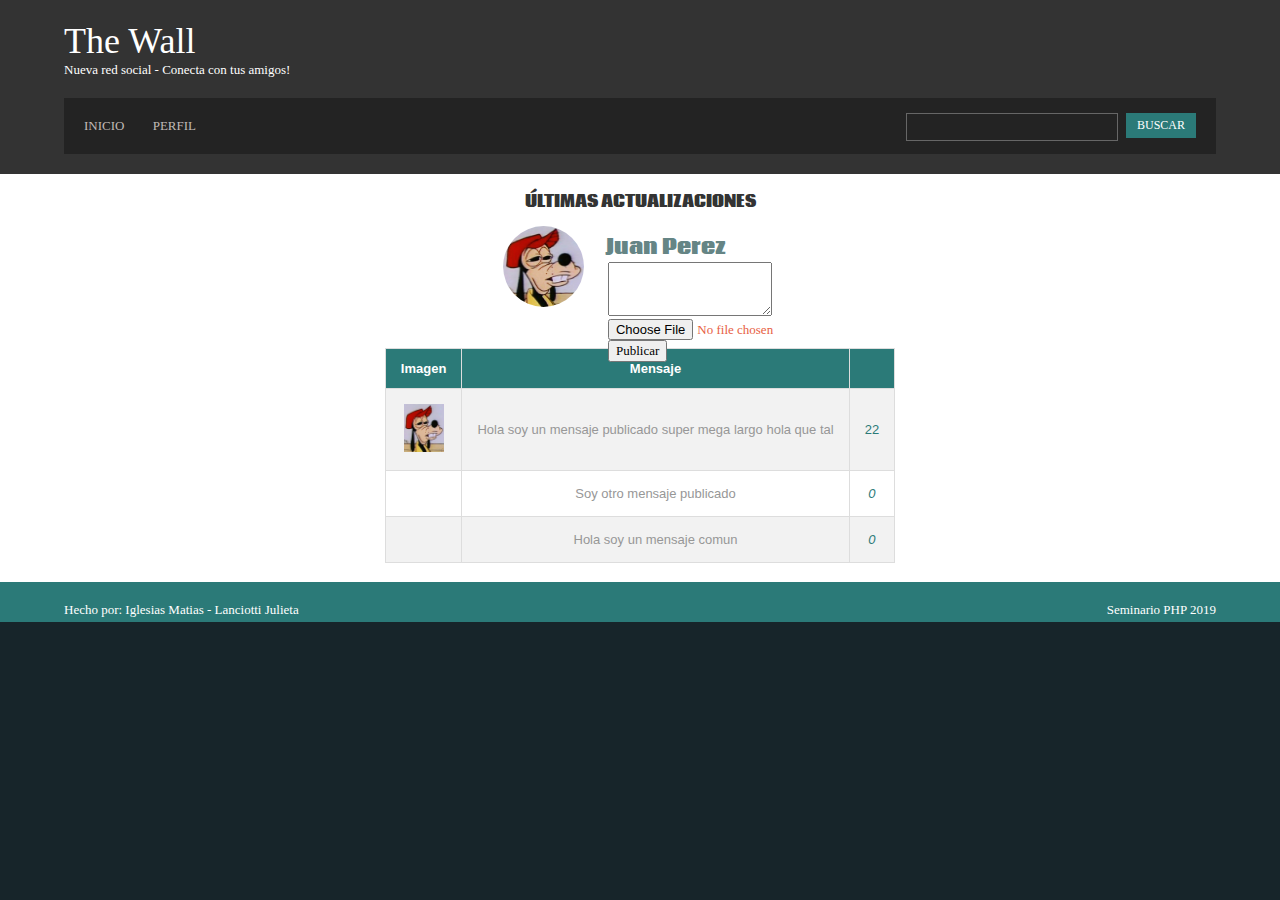
==== templates/index.html @ 78fe7d61 "Sin estilo - Subir imagen" ====
<!DOCTYPE html>
<html lang="en" dir="ltr">

  <head>
    <title>Inicio</title>
    <meta charset="UTF-8">
    <link rel="stylesheet" href="../style/css/layout.css" type="text/css">
    <link rel="stylesheet" href="../style/css/profile.css" type="text/css">
    <link rel="stylesheet" href="../style/css/tables.css" type="text/css">
    <!-- iconos -->
    <link rel="stylesheet" href="https://use.fontawesome.com/releases/v5.8.1/css/all.css" integrity="sha384-50oBUHEmvpQ+1lW4y57PTFmhCaXp0ML5d60M1M7uH2+nqUivzIebhndOJK28anvf" crossorigin="anonymous">
  
  </head>

  <body>
    <!-- seccion 1 -->
    <div class="section row1">
      <header id="header">
        <div id="hgroup">
          <h1><a href="index.html">The Wall</a></h1> <!-- titulo -->
          <h2>Nueva red social - Conecta con tus amigos!</h2> <!-- subtitulo -->
        </div>        
        <nav> <!-- menu con los links -->
          <ul>
            <li><a href="index.html">Inicio</a></li>
            <li><a href="perfil.html">Perfil</a></li>
            <li>
              <form action="#" method="post"> <!-- buscar -->
                <fieldset>
                  <input type="text" value="">
                  <input type="submit" id="b_submit" value="Buscar">
                </fieldset>
              </form>
            </li>
          </ul>
        </nav>
      </header>
    </div> <!-- fin seccion 1 -->

    <!-- seccion 2 -->
    <div class="section row2">
      <div id="container">
        <br>
        <h1 class="title-pen"> Últimas Actualizaciones</h1>
        <div class="user-profile">
          <img class="avatar" src="../style/images/goofy.jpg" />
          <div class="name">Juan Perez</div>
          <div class="input">
            <form action="#" method="post"> 
              <textarea rows="3" cols="20" maxlength="140"></textarea>
              <input type="file" name="pic" accept="image/*">
              <input type="submit" id="b_submit" value="Publicar">
            </form> 
          </div>
  
        </div>
      <br>
      <br>
      <table align="center">
          <tr>
            <td>
                <table id="tablas">
                  <tr>
                    <th>Imagen</th>
                    <th>Mensaje</th>
                    <th></th>
                  </tr>
                  <tr>
                    <td><img src="../style/images/goofy.jpg"/></td>
                    <td>Hola soy un mensaje publicado super mega largo hola que tal</td>
                    <td><a href=""><i class="fas fa-thumbs-up"></i> 22</a></td>
                  </tr>
                  <tr>
                    <td></td>
                    <td>Soy otro mensaje publicado</td>
                    <td><a href=""><i class="far fa-thumbs-up"> 0</i></a></td>
                  </tr>
                  <tr>
                    <td></td>
                    <td>Hola soy un mensaje comun</td>
                    <td><a href=""><i class="far fa-thumbs-up"> 0</i></a></td>
                  </tr>
                </table>
            </td>
          </tr>
        </table>
        </div>
        <br>
    </div> <!-- fin seccion 2 -->

    <!-- seccion 3 - footer -->
    <div class="section row3">
      <footer id="footer">
        <p class="fo_left">Hecho por: Iglesias Matias - Lanciotti Julieta</p>
        <p class="fo_right">Seminario PHP 2019 </p>
      </footer>
    </div>




  </body>
</html>
---- style/css/layout.css ----
/* ESTILOS DE LA PAGINA PRINCIPAL */

html{ /* para que aparezca el scroll*/
	overflow-y:scroll;
} 

body{ /* estilo principal del body */
	margin:0; 
	padding:0; 
	font-size:13px; 
	font-family:Georgia, "Times New Roman", Times, serif; /* tipo de letra */
	color:#919191;
	background-color:#17252a;
	height: 100%;
}

a{ /* para que no queden subrayados los links */
	outline:none; 
	text-decoration:none;
} 


/* ----------------------------------------------SECCIONES-------------------------------------*/

div.section{ /* secciones de la pagina */
	display:block;
	width:100%;
	margin:0; 
	padding:0; 
	text-align:left;
}

.row1, .row1 a{ /* seccion 1 para el menu - color de links */
	color:white; /* color de las letras del menu */
	background-color:#333333; /* color del fondo del menu */
}
.row2{ /* seccion 2 para el contenido */
	color:#979797; 
	background-color:#FFFFFF;
}
.row2 a{ /* seccion 2 - color de los links */
	color:#2b7a78; 
	background-color:#FFFFFF;
}
.row3, .row3 a{ /* seccion 3 para el footer */
	color:white; /* color de las letras del footer */
	background-color:#2b7a78; /* color del fondo del footer */
}

/*----------------------------------------------GENERAL-------------------------------------*/

#header, #container, #footer{
	display:block; 
	width:90%; 
	margin:0 auto;
}

nav ul{
	margin:0; 
	padding:0; 
	list-style:none;
}

/* estilo de los titulos */
h1, h2, h3, h4, h5, h6{
	margin:0; 
	padding:0; 
	font-size:16px; /* tamanio de la letra */
	font-weight:bold; /* en negrita */
	font-style:normal; 
	line-height:normal; 
	text-transform:uppercase; /* lo convierte en mayuscula*/
}

address{
	font-style:normal;
}

/* legend: es el buscar - para que no aparezca recuadro ni texto en el */
form, fieldset, legend{
	margin:0; 
	padding:0; 
	border:none;
}
legend{
	display:none;
}

input, textarea, select{ /* tipo de letra y tama�o de los input */
	font-size:13px; 
	font-family:Georgia,"Times New Roman",Times,serif;
}


/*----------------------------------------------Header-------------------------------------*/

#header{ /* para que el texto no quede pegado contra arriba de todo*/
	padding:20px 0;
}

#header #hgroup{
	float:left; 
	margin:0 0 20px 0;
}

#header #hgroup h1, 
#header #hgroup h2{
	font-weight:normal; 
	text-transform:none;
}

#header #hgroup h1{
	font-size:36px;
}

#header #hgroup h2{
	font-size:13px;
}

#header form{
	display:block; 
	width:290px; 
	float:right; 
	margin:-5px 0; 
	padding:0;
}

#header form input{ /* input para hacer un submit */
	display:block; 
	float:left; /* para que se mantenga a la izquierda */
	width:200px; /* ancho */
	margin:0; 
	padding:5px; /* altura*/
	color:#C0BAB6; /* color de letra */
	background-color:#232323; /* color de fondo */
	border:1px solid #666666; /* bordecito */
}

#header form #b_submit{ /* boton de submit */
	display:block; 
	float:right; 
	width:70px; 
	font-size:12px;  
	text-transform:uppercase; 
	color:#FFFFFF; 
	background-color:#2b7a78; 
	border:none; 
	cursor:pointer;
}

/* --------- nav - menu ----------------*/
#header nav{
	display:block; 
	width:100%; 
	margin:0; 
	padding:20px 0; 
	color:#C0BAB6; 
	background-color:#232323; 
	clear:both;
}
#header nav ul{
	padding:0 20px;
}
#header nav li{
	display:inline; 
	margin-right:25px; 
	text-transform:uppercase;
}
#header nav li a{
	color:#C0BAB6; /* color de los elementos del menu*/
	background-color:#232323; /* color fondo menu */ 
}
#header nav li a:hover{
	color:#2b7a78; /* color de cuando se le pasa por arriba el mouse al link del menu*/
	background-color:#232323;
}

/*----------------------------------------------Contenido-------------------------------------*/

/*#container{
	padding:15% 0;
}*/

#container section{
	display:block; 
	width:100%; 
	margin:0 0 30px 0; 
	padding:0;
}

/*----------------------------------------------Footer-------------------------------------*/

#footer{
	padding:20px 0;
}
#footer p{
	margin:0; 
	padding:0;
}

/* para que el texto del footer quede acomodado a izquierda y derecha*/
.fo_left{
	float:left;
}
.fo_right{
	float:right;
}

.fo_center{
	float: center;
}

/* ------------------- */
---- style/css/profile.css ----
/* CSS design by @jofpin */
@import url(https://fonts.googleapis.com/css?family=Raleway|Varela+Round|Coda);
@import url(http://weloveiconfonts.com/api/?family=entypo);

.title-pen { /* titulo */
  color: #333;
  font-family: "Coda", sans-serif;
  text-align: center;
}

.user-profile { /* foto y nombre del usuario*/
  margin: auto;
	width: 300px; 
  height: 100px;
  background: #fff;
}

.user-profile  .name { /* nombre y apellido */
  margin: auto;
  margin-top: -4.40em;
  margin-left: 5.80em;
  color: #658585;
  font-size: 1.53em;
  font-family: "Coda", sans-serif;
  font-weight: bold;
}
.user-profile  .username { /* nombre de usuario*/
  margin: auto;
  display: inline-block;
  margin-left: 10.43em;
  color: #e76043; 
  font-size: .87em;
  font-family: "varela round", sans-serif;
}

.user-profile  .input { /* nombre de usuario*/
  margin: auto;
  display: inline-block;
  margin-left: 10.43em;
  width: 20px;
  color: #e76043; 
  font-size: .87em;
  font-family: "varela round", sans-serif;
}

.user-profile > img.avatar { /* estilo para la imagen del usuario */
	padding: .7em;
  margin-left: .3em;
  margin-top: .3em;
  height: 6.23em;
  width: 6.23em;
  border-radius: 18em;
}
---- style/css/tables.css ----
#tablas {
  font-family: "Trebuchet MS", Arial, Helvetica, sans-serif;
  border-collapse: collapse; /* para que las columnas queden juntas*/
  width: 100%;
}

#tablas td, #tablas th { /* bordes */
  border: 1px solid #ddd; 
  text-align: center;
  padding: 15px;
}

#tablas img{ /* para que la imagen en la tabla se vea bien*/
  width: 40px;
}

#tablas tr:nth-child(even){ /* para que una fila quede de otro color*/
  background-color: #f2f2f2;
}

#tablas a{ /* links en las tablas */
  background-color: transparent;
  color: #2b7a78;
}
#tablas th { /* columnas de arriba de todo con los titulos*/
  padding-top: 12px;
  padding-bottom: 12px;
  text-align: center;
  background-color: #2b7a78;
  color: white;
}
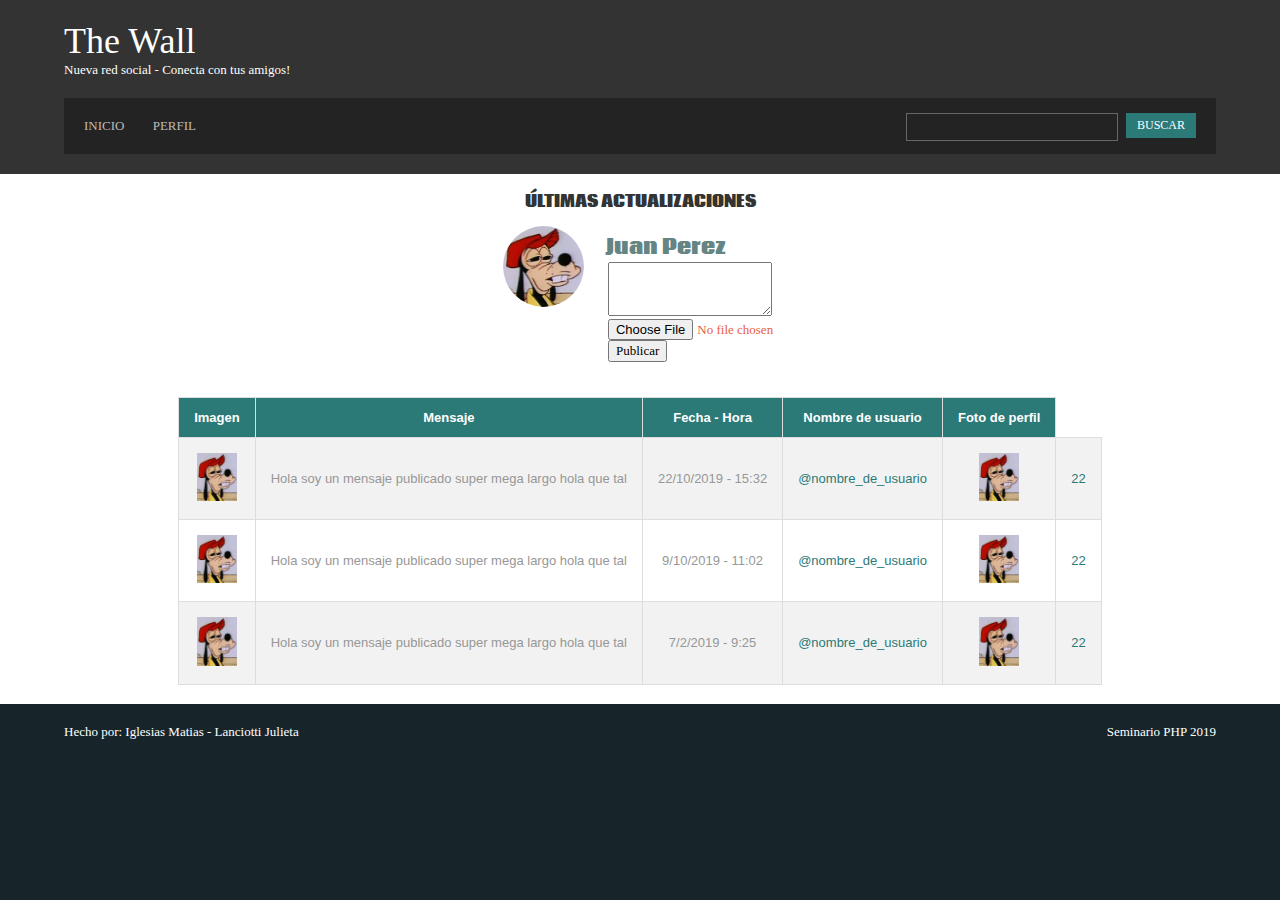
==== commit b08db274: "Acomode listado de perfil e index" ====
--- a/templates/index.html
+++ b/templates/index.html
@@ -63,22 +63,33 @@
                   <tr>
                     <th>Imagen</th>
                     <th>Mensaje</th>
-                    <th></th>
+                    <th>Fecha - Hora</th>
+                    <th>Nombre de usuario</th>
+                    <th>Foto de perfil</th>
                   </tr>
                   <tr>
                     <td><img src="../style/images/goofy.jpg"/></td>
                     <td>Hola soy un mensaje publicado super mega largo hola que tal</td>
+                    <td>22/10/2019 - 15:32</a></td>
+                    <td><a href="usuario.html">@nombre_de_usuario</a></td>
+                    <td><img src="../style/images/goofy.jpg"/></td>
                     <td><a href=""><i class="fas fa-thumbs-up"></i> 22</a></td>
                   </tr>
                   <tr>
-                    <td></td>
-                    <td>Soy otro mensaje publicado</td>
-                    <td><a href=""><i class="far fa-thumbs-up"> 0</i></a></td>
+                    <td><img src="../style/images/goofy.jpg"/></td>
+                    <td>Hola soy un mensaje publicado super mega largo hola que tal</td>
+                    <td>9/10/2019 - 11:02</a></td>
+                    <td><a href="usuario.html">@nombre_de_usuario</a></td>
+                    <td><img src="../style/images/goofy.jpg"/></td>
+                    <td><a href=""><i class="fas fa-thumbs-up"></i> 22</a></td>
                   </tr>
                   <tr>
-                    <td></td>
-                    <td>Hola soy un mensaje comun</td>
-                    <td><a href=""><i class="far fa-thumbs-up"> 0</i></a></td>
+                    <td><img src="../style/images/goofy.jpg"/></td>
+                    <td>Hola soy un mensaje publicado super mega largo hola que tal</td>
+                    <td>7/2/2019 - 9:25</a></td>
+                    <td><a href="usuario.html">@nombre_de_usuario</a></td>
+                    <td><img src="../style/images/goofy.jpg"/></td>
+                    <td><a href=""><i class="fas fa-thumbs-up"></i> 22</a></td>
                   </tr>
                 </table>
             </td>
--- a/style/css/layout.css
+++ b/style/css/layout.css
@@ -44,7 +44,7 @@
 }
 .row3, .row3 a{ /* seccion 3 para el footer */
 	color:white; /* color de las letras del footer */
-	background-color:#2b7a78; /* color del fondo del footer */
+	background-color:#17252a; /* color del fondo del footer */
 }
 
 /*----------------------------------------------GENERAL-------------------------------------*/
--- a/style/css/profile.css
+++ b/style/css/profile.css
@@ -11,7 +11,6 @@
 .user-profile { /* foto y nombre del usuario*/
   margin: auto;
 	width: 300px; 
-  height: 100px;
   background: #fff;
 }
 
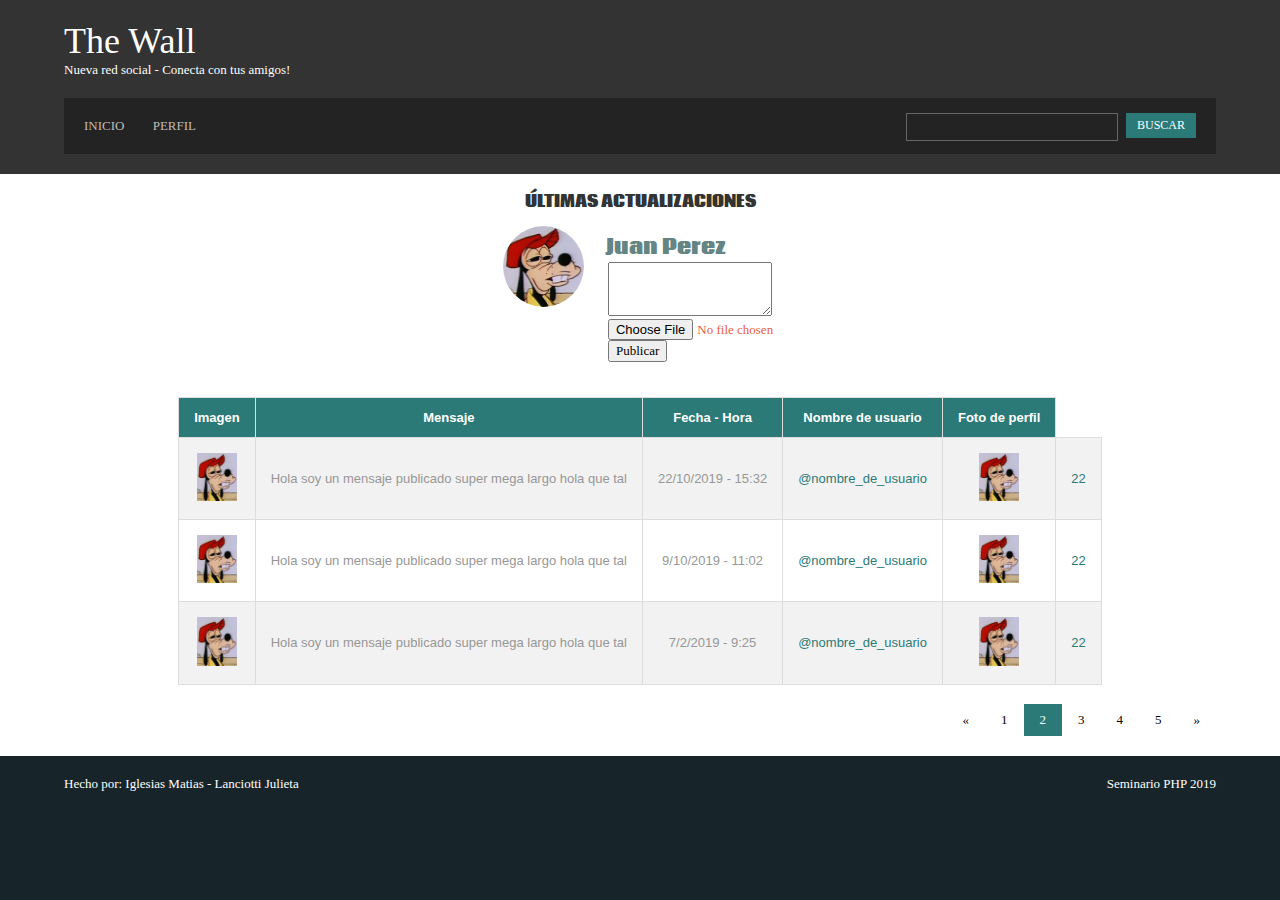
==== commit ae2717fe: "Paginacion en perfil e index y usuarioX" ====
--- a/templates/index.html
+++ b/templates/index.html
@@ -7,6 +7,7 @@
     <link rel="stylesheet" href="../style/css/layout.css" type="text/css">
     <link rel="stylesheet" href="../style/css/profile.css" type="text/css">
     <link rel="stylesheet" href="../style/css/tables.css" type="text/css">
+    <link rel="stylesheet" href="../style/css/pagination.css" type="text/css">
     <!-- iconos -->
     <link rel="stylesheet" href="https://use.fontawesome.com/releases/v5.8.1/css/all.css" integrity="sha384-50oBUHEmvpQ+1lW4y57PTFmhCaXp0ML5d60M1M7uH2+nqUivzIebhndOJK28anvf" crossorigin="anonymous">
   
@@ -95,8 +96,20 @@
             </td>
           </tr>
         </table>
+        <br>
+        <div style="text-align: right;">
+          <div class="pagination">
+            <a href="#">&laquo;</a>
+            <a href="#">1</a>
+            <a class="active" href="#">2</a>
+            <a href="#">3</a>
+            <a href="#">4</a>
+            <a href="#">5</a>
+            <a href="#">&raquo;</a>
+          </div>
         </div>
-        <br>
+      </div>
+      <br>
     </div> <!-- fin seccion 2 -->
 
     <!-- seccion 3 - footer -->
--- a/style/css/layout.css
+++ b/style/css/layout.css
@@ -17,8 +17,34 @@
 a{ /* para que no queden subrayados los links */
 	outline:none; 
 	text-decoration:none;
+	cursor: pointer;
 } 
 
+.button{
+	background-color: #2b7a78;
+	border: none;
+	color: white;
+	font-family:Georgia, "Times New Roman", Times, serif; /* tipo de letra */
+	padding: 10px 20px;
+	text-align: center;
+	text-decoration: none;
+	display: inline-block;
+	font-size: 16px;
+	margin: 4px 2px;
+  	cursor: pointer;
+  	-webkit-transition-duration: 0.4s; /* Safari */
+  	transition-duration: 0.4s;
+}
+
+.button:hover {
+  	background-color: #2b7a78; 
+  	color: white;
+}
+.button1{
+	background-color: white; 
+  	color: black; 
+  	border: 2px solid #2b7a78;
+}
 
 /* ----------------------------------------------SECCIONES-------------------------------------*/
 
@@ -27,7 +53,6 @@
 	width:100%;
 	margin:0; 
 	padding:0; 
-	text-align:left;
 }
 
 .row1, .row1 a{ /* seccion 1 para el menu - color de links */
--- a/style/css/profile.css
+++ b/style/css/profile.css
@@ -25,6 +25,7 @@
 }
 .user-profile  .username { /* nombre de usuario*/
   margin: auto;
+  padding-bottom: 5px;
   display: inline-block;
   margin-left: 10.43em;
   color: #e76043; 
--- a/style/css/pagination.css
+++ b/style/css/pagination.css
@@ -0,0 +1,20 @@
+.pagination {
+  display: inline-block;
+  text-align: right;
+}
+
+.pagination a {
+  color: black;
+  float: left;
+  padding: 8px 16px;
+  text-decoration: none;
+}
+
+.pagination a.active {
+  background-color: #2b7a78;
+  color: white;
+}
+
+.pagination a:hover:not(.active) {
+	background-color: #ddd;
+}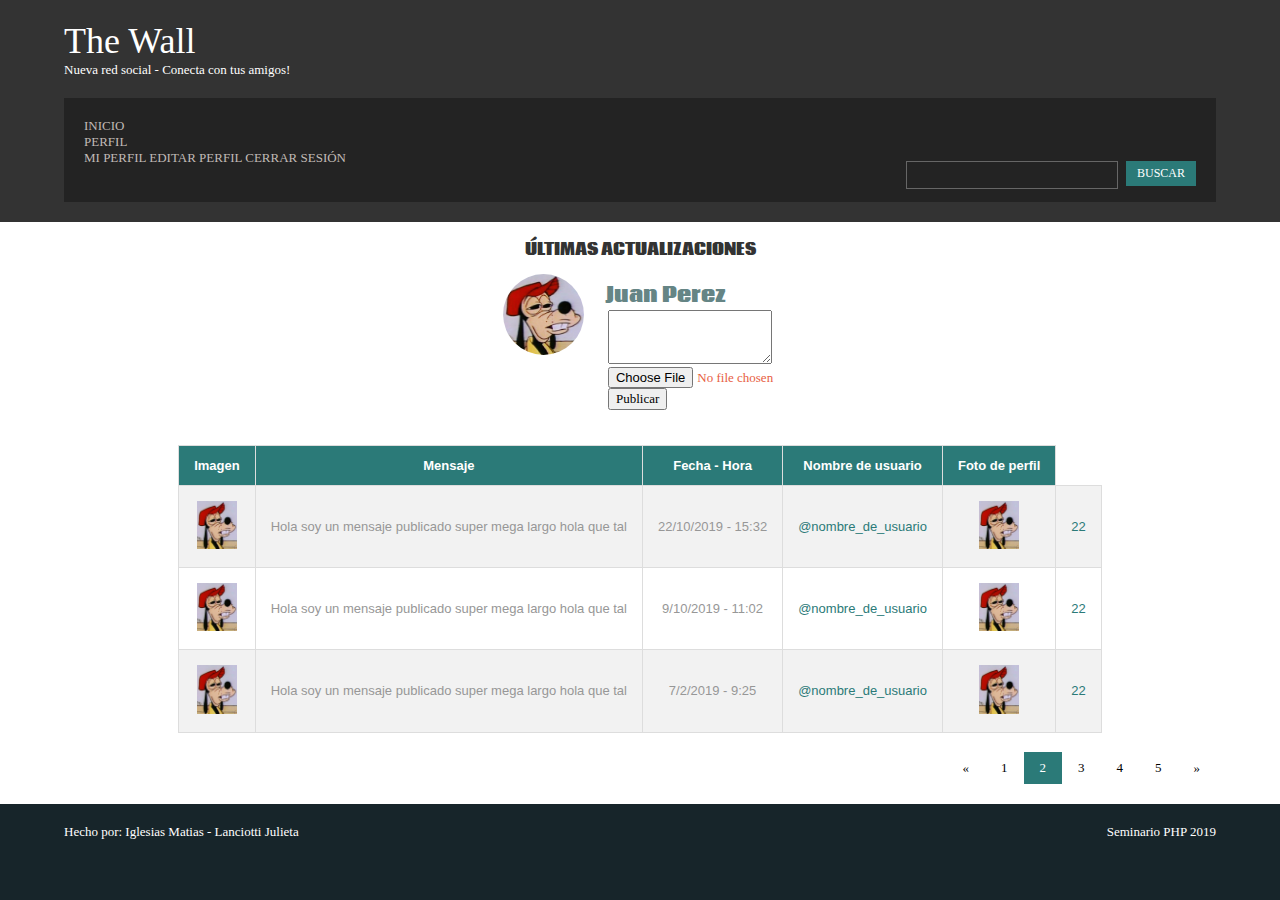
==== commit fe80d488: "Dropdown en todos los templates" ====
--- a/templates/index.html
+++ b/templates/index.html
@@ -24,7 +24,16 @@
         <nav> <!-- menu con los links -->
           <ul>
             <li><a href="index.html">Inicio</a></li>
-            <li><a href="perfil.html">Perfil</a></li>
+            <li>
+              <div class="dropdown">
+                <a>Perfil</a>
+                <div class="dropdown-content">
+                <a href="perfil.html">Mi Perfil</a>
+                <a href="editar-perfil.html">Editar Perfil</a>
+                <a href="#">Cerrar Sesión</a>
+                </div>
+                </div>
+            </li>
             <li>
               <form action="#" method="post"> <!-- buscar -->
                 <fieldset>
@@ -47,7 +56,7 @@
           <img class="avatar" src="../style/images/goofy.jpg" />
           <div class="name">Juan Perez</div>
           <div class="input">
-            <form action="#" method="post"> 
+            <form action="busqueda.html" method="post"> 
               <textarea rows="3" cols="20" maxlength="140"></textarea>
               <input type="file" name="pic" accept="image/*">
               <input type="submit" id="b_submit" value="Publicar">
--- a/style/css/pagination.css
+++ b/style/css/pagination.css
@@ -1,20 +1,20 @@
 .pagination {
-  display: inline-block;
-  text-align: right;
+  display: inline-block; /* para que muestre los numeros uno al lado del otro*/
+  text-align: right; /* ubicacion a la derecha */
 }
 
 .pagination a {
-  color: black;
+  color: black; 
   float: left;
   padding: 8px 16px;
   text-decoration: none;
 }
 
-.pagination a.active {
+.pagination a.active { /* color de cuando esta seleccionada la pagina*/
   background-color: #2b7a78;
   color: white;
 }
 
-.pagination a:hover:not(.active) {
+.pagination a:hover:not(.active) { /* color cuando se le pasa el mouse*/
 	background-color: #ddd;
 }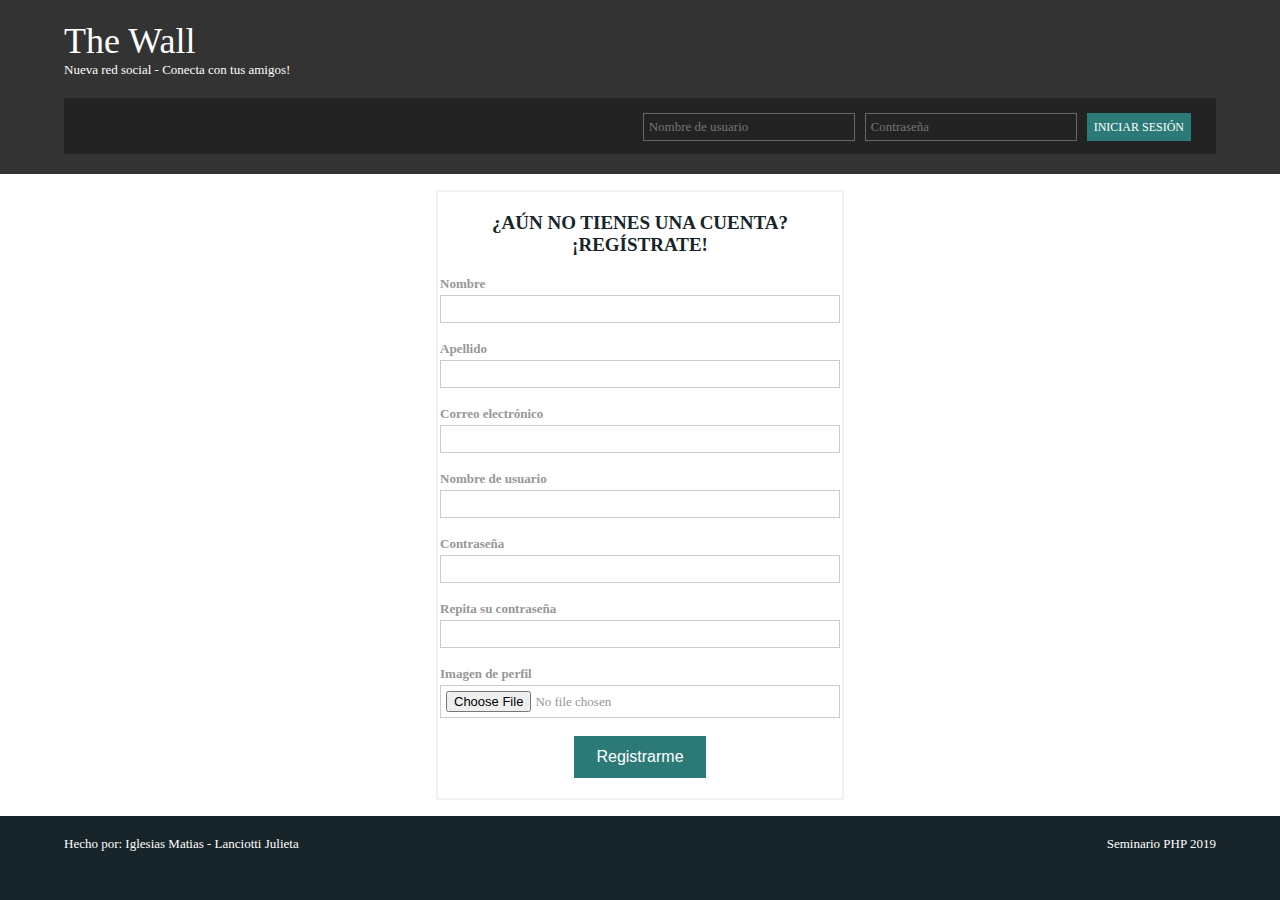
==== commit 9d09cbda: "Cambio nombre index por principal" ====
--- a/templates/index.html
+++ b/templates/index.html
@@ -7,10 +7,9 @@
     <link rel="stylesheet" href="../style/css/layout.css" type="text/css">
     <link rel="stylesheet" href="../style/css/profile.css" type="text/css">
     <link rel="stylesheet" href="../style/css/tables.css" type="text/css">
-    <link rel="stylesheet" href="../style/css/pagination.css" type="text/css">
     <!-- iconos -->
     <link rel="stylesheet" href="https://use.fontawesome.com/releases/v5.8.1/css/all.css" integrity="sha384-50oBUHEmvpQ+1lW4y57PTFmhCaXp0ML5d60M1M7uH2+nqUivzIebhndOJK28anvf" crossorigin="anonymous">
-  
+    <script src="../style/js/codigoJS.js"></script>
   </head>
 
   <body>
@@ -18,27 +17,17 @@
     <div class="section row1">
       <header id="header">
         <div id="hgroup">
-          <h1><a href="index.html">The Wall</a></h1> <!-- titulo -->
+          <h1><a href="principal.html">The Wall</a></h1> <!-- titulo -->
           <h2>Nueva red social - Conecta con tus amigos!</h2> <!-- subtitulo -->
-        </div>        
+        </div>
         <nav> <!-- menu con los links -->
           <ul>
-            <li><a href="index.html">Inicio</a></li>
-            <li>
-              <div class="dropdown">
-                <a>Perfil</a>
-                <div class="dropdown-content">
-                <a href="perfil.html">Mi Perfil</a>
-                <a href="editar-perfil.html">Editar Perfil</a>
-                <a href="#">Cerrar Sesión</a>
-                </div>
-                </div>
-            </li>
             <li>
               <form action="#" method="post"> <!-- buscar -->
                 <fieldset>
-                  <input type="text" value="">
-                  <input type="submit" id="b_submit" value="Buscar">
+                  <input type="text" name="username" placeholder="Nombre de usuario" required>
+                  <input type="password" name="password" placeholder="Contraseña" required>
+                  <input type="submit" id="b_submit" value="Iniciar sesión">
                 </fieldset>
               </form>
             </li>
@@ -49,76 +38,51 @@
 
     <!-- seccion 2 -->
     <div class="section row2">
-      <div id="container">
+      <div id="container" align="center">
         <br>
-        <h1 class="title-pen"> Últimas Actualizaciones</h1>
-        <div class="user-profile">
-          <img class="avatar" src="../style/images/goofy.jpg" />
-          <div class="name">Juan Perez</div>
-          <div class="input">
-            <form action="busqueda.html" method="post"> 
-              <textarea rows="3" cols="20" maxlength="140"></textarea>
-              <input type="file" name="pic" accept="image/*">
-              <input type="submit" id="b_submit" value="Publicar">
-            </form> 
-          </div>
-  
-        </div>
-      <br>
-      <br>
-      <table align="center">
-          <tr>
-            <td>
-                <table id="tablas">
-                  <tr>
-                    <th>Imagen</th>
-                    <th>Mensaje</th>
-                    <th>Fecha - Hora</th>
-                    <th>Nombre de usuario</th>
-                    <th>Foto de perfil</th>
-                  </tr>
-                  <tr>
-                    <td><img src="../style/images/goofy.jpg"/></td>
-                    <td>Hola soy un mensaje publicado super mega largo hola que tal</td>
-                    <td>22/10/2019 - 15:32</a></td>
-                    <td><a href="usuario.html">@nombre_de_usuario</a></td>
-                    <td><img src="../style/images/goofy.jpg"/></td>
-                    <td><a href=""><i class="fas fa-thumbs-up"></i> 22</a></td>
-                  </tr>
-                  <tr>
-                    <td><img src="../style/images/goofy.jpg"/></td>
-                    <td>Hola soy un mensaje publicado super mega largo hola que tal</td>
-                    <td>9/10/2019 - 11:02</a></td>
-                    <td><a href="usuario.html">@nombre_de_usuario</a></td>
-                    <td><img src="../style/images/goofy.jpg"/></td>
-                    <td><a href=""><i class="fas fa-thumbs-up"></i> 22</a></td>
-                  </tr>
-                  <tr>
-                    <td><img src="../style/images/goofy.jpg"/></td>
-                    <td>Hola soy un mensaje publicado super mega largo hola que tal</td>
-                    <td>7/2/2019 - 9:25</a></td>
-                    <td><a href="usuario.html">@nombre_de_usuario</a></td>
-                    <td><img src="../style/images/goofy.jpg"/></td>
-                    <td><a href=""><i class="fas fa-thumbs-up"></i> 22</a></td>
-                  </tr>
-                </table>
-            </td>
-          </tr>
-        </table>
+          <form id="regform" action="" onsubmit="return(validarForm())">
+            <h2>¿Aún no tienes una cuenta? ¡Regístrate!</h2>
+
+            <div class="formfield">
+              <label for="nombre"><b>Nombre</b></label>
+              <input type="text" id="nombre" required>
+            </div>
+
+            <div class="formfield">
+              <label for="apellido"><b>Apellido</b></label>
+              <input type="text" id="apellido" required>
+            </div>
+
+            <div class="formfield">
+              <label for="email"><b>Correo electrónico</b></label>
+              <input type="text" id="email" required>
+            </div>
+
+            <div class="formfield">
+              <label for="username"><b>Nombre de usuario</b></label>
+              <input type="text" id="username" required>
+            </div>
+
+            <div class="formfield">
+              <label for="password1"><b>Contraseña</b></label>
+              <input type="password" id="password1" required>
+            </div>
+
+            <div class="formfield">
+              <label for="password2"><b>Repita su contraseña</b></label>
+              <input type="password" id="password2" required>
+            </div>
+
+            <div class="formfield">
+              <label for="pic"><b>Imagen de perfil</b></label>
+              <input type="file" id="pic" accept="image/*" required>
+            </div>
+
+            <button type="submit">Registrarme</button>
+          </form>
         <br>
-        <div style="text-align: right;">
-          <div class="pagination">
-            <a href="#">&laquo;</a>
-            <a href="#">1</a>
-            <a class="active" href="#">2</a>
-            <a href="#">3</a>
-            <a href="#">4</a>
-            <a href="#">5</a>
-            <a href="#">&raquo;</a>
-          </div>
-        </div>
+
       </div>
-      <br>
     </div> <!-- fin seccion 2 -->
 
     <!-- seccion 3 - footer -->
@@ -129,8 +93,5 @@
       </footer>
     </div>
 
-
-
-
   </body>
 </html>
--- a/style/css/layout.css
+++ b/style/css/layout.css
@@ -2,12 +2,12 @@
 
 html{ /* para que aparezca el scroll*/
 	overflow-y:scroll;
-} 
+}
 
 body{ /* estilo principal del body */
-	margin:0; 
-	padding:0; 
-	font-size:13px; 
+	margin:0;
+	padding:0;
+	font-size:13px;
 	font-family:Georgia, "Times New Roman", Times, serif; /* tipo de letra */
 	color:#919191;
 	background-color:#17252a;
@@ -15,12 +15,14 @@
 }
 
 a{ /* para que no queden subrayados los links */
-	outline:none; 
+	outline:none;
 	text-decoration:none;
 	cursor: pointer;
-} 
-
-.button{
+}
+
+/* ------------------------- BOTONES ---------------------------------*/
+
+.button{ /* propiedades de un boton */
 	background-color: #2b7a78;
 	border: none;
 	color: white;
@@ -36,23 +38,28 @@
   	transition-duration: 0.4s;
 }
 
-.button:hover {
-  	background-color: #2b7a78; 
+.button:hover { /* cuando se le pasa el mouse*/
+  	background-color: #2b7a78;
   	color: white;
 }
 .button1{
-	background-color: white; 
-  	color: black; 
+	background-color: white;
+  	color: black;
   	border: 2px solid #2b7a78;
 }
 
+button:hover {
+  opacity: 0.8;
+}
+
+
 /* ----------------------------------------------SECCIONES-------------------------------------*/
 
 div.section{ /* secciones de la pagina */
 	display:block;
 	width:100%;
-	margin:0; 
-	padding:0; 
+	margin:0;
+	padding:0;
 }
 
 .row1, .row1 a{ /* seccion 1 para el menu - color de links */
@@ -60,11 +67,11 @@
 	background-color:#333333; /* color del fondo del menu */
 }
 .row2{ /* seccion 2 para el contenido */
-	color:#979797; 
+	color:#979797;
 	background-color:#FFFFFF;
 }
 .row2 a{ /* seccion 2 - color de los links */
-	color:#2b7a78; 
+	color:#2b7a78;
 	background-color:#FFFFFF;
 }
 .row3, .row3 a{ /* seccion 3 para el footer */
@@ -75,25 +82,25 @@
 /*----------------------------------------------GENERAL-------------------------------------*/
 
 #header, #container, #footer{
-	display:block; 
-	width:90%; 
+	display:block;
+	width:90%;
 	margin:0 auto;
 }
 
 nav ul{
-	margin:0; 
-	padding:0; 
+	margin:0;
+	padding:0;
 	list-style:none;
 }
 
 /* estilo de los titulos */
 h1, h2, h3, h4, h5, h6{
-	margin:0; 
-	padding:0; 
+	margin:0;
+	padding:0;
 	font-size:16px; /* tamanio de la letra */
 	font-weight:bold; /* en negrita */
-	font-style:normal; 
-	line-height:normal; 
+	font-style:normal;
+	line-height:normal;
 	text-transform:uppercase; /* lo convierte en mayuscula*/
 }
 
@@ -103,8 +110,8 @@
 
 /* legend: es el buscar - para que no aparezca recuadro ni texto en el */
 form, fieldset, legend{
-	margin:0; 
-	padding:0; 
+	margin:0;
+	padding:0;
 	border:none;
 }
 legend{
@@ -112,7 +119,7 @@
 }
 
 input, textarea, select{ /* tipo de letra y tama�o de los input */
-	font-size:13px; 
+	font-size:13px;
 	font-family:Georgia,"Times New Roman",Times,serif;
 }
 
@@ -124,13 +131,13 @@
 }
 
 #header #hgroup{
-	float:left; 
+	float:left;
 	margin:0 0 20px 0;
 }
 
-#header #hgroup h1, 
+#header #hgroup h1,
 #header #hgroup h2{
-	font-weight:normal; 
+	font-weight:normal;
 	text-transform:none;
 }
 
@@ -143,18 +150,18 @@
 }
 
 #header form{
-	display:block; 
-	width:290px; 
-	float:right; 
-	margin:-5px 0; 
+	display:block;
+	width:auto;
+	float:right;
+	margin:-5px 0;
 	padding:0;
 }
 
 #header form input{ /* input para hacer un submit */
-	display:block; 
+	display:inline-block;
 	float:left; /* para que se mantenga a la izquierda */
 	width:200px; /* ancho */
-	margin:0; 
+	margin:0px 5px;
 	padding:5px; /* altura*/
 	color:#C0BAB6; /* color de letra */
 	background-color:#232323; /* color de fondo */
@@ -162,38 +169,69 @@
 }
 
 #header form #b_submit{ /* boton de submit */
-	display:block; 
-	float:right; 
-	width:70px; 
-	font-size:12px;  
-	text-transform:uppercase; 
-	color:#FFFFFF; 
-	background-color:#2b7a78; 
-	border:none; 
+	display:inline-block;
+	float:right;
+	width:auto;
+	padding: 7px 7px 6px 7px;
+	font-size:12px;
+	text-transform:uppercase;
+	color:#FFFFFF;
+	background-color:#2b7a78;
+	border:none;
 	cursor:pointer;
 }
+
+/* --------------------- DROPDOWN ------------------------ */
+
+.dropdown {
+  position: relative;
+  display: inline-block;
+}
+
+.dropdown-content { /* como se muestra el contenido del dropdown */
+  display: none;
+  position: absolute;
+  background-color: #f9f9f9;
+  min-width: 160px;
+  box-shadow: 0px 8px 16px 0px rgba(0,0,0,0.2);
+  z-index: 1;
+}
+
+.dropdown-content a { /* estilo del dropdown cuando se los usa con links */
+  color: black;
+  padding: 12px 16px;
+  text-decoration: none;
+  display: block;
+}
+
+.dropdown-content a:hover {background-color: #f1f1f1}
+
+.dropdown:hover .dropdown-content {
+  display: block;
+}
+
 
 /* --------- nav - menu ----------------*/
 #header nav{
-	display:block; 
-	width:100%; 
-	margin:0; 
-	padding:20px 0; 
-	color:#C0BAB6; 
-	background-color:#232323; 
+	display:block;
+	width:100%;
+	margin:0;
+	padding:20px 0;
+	color:#C0BAB6;
+	background-color:#232323;
 	clear:both;
 }
 #header nav ul{
 	padding:0 20px;
 }
 #header nav li{
-	display:inline; 
-	margin-right:25px; 
+	display:inline;
+	margin-right:25px;
 	text-transform:uppercase;
 }
 #header nav li a{
 	color:#C0BAB6; /* color de los elementos del menu*/
-	background-color:#232323; /* color fondo menu */ 
+	background-color:#232323; /* color fondo menu */
 }
 #header nav li a:hover{
 	color:#2b7a78; /* color de cuando se le pasa por arriba el mouse al link del menu*/
@@ -207,10 +245,59 @@
 }*/
 
 #container section{
-	display:block; 
-	width:100%; 
-	margin:0 0 30px 0; 
-	padding:0;
+	display:block;
+	width:100%;
+	margin:0 0 30px 0;
+	padding:0;
+}
+
+/* ----------------------------- FORMULARIOS ----------------------------------- */
+#container #regform{
+	border: 2px solid #f1f1f1;
+	padding: 20px 0px;
+	margin: 0 0;
+	width: 35%;
+	display: block;
+	height: 100%;
+}
+
+.formfield{
+	display: block;
+	width: 400px;
+	text-align: left;
+	margin: 15px 0px 15px 0px;
+}
+
+#container #regform input{
+  padding: 5px 5px;
+  margin: 3px 0px;
+  border: 1px solid #ccc;
+  box-sizing: border-box;
+	width: 100%;
+}
+
+#container #regform .formfield label{
+	display: block;
+	width: 100%;
+	margin: 0;
+	border: 0;
+}
+
+#container #regform h2{
+	color: #17252a;
+	font-size: 19px;
+	margin-bottom: 20px;
+}
+
+#container #regform button {
+  background-color: #2b7a78;
+  color: white;
+  padding: 12px 22px;
+  margin: 10px 0px 0px 0px;
+	font-size: 16px;
+  border: none;
+  cursor: pointer;
+	display: block;
 }
 
 /*----------------------------------------------Footer-------------------------------------*/
@@ -219,7 +306,7 @@
 	padding:20px 0;
 }
 #footer p{
-	margin:0; 
+	margin:0;
 	padding:0;
 }
 
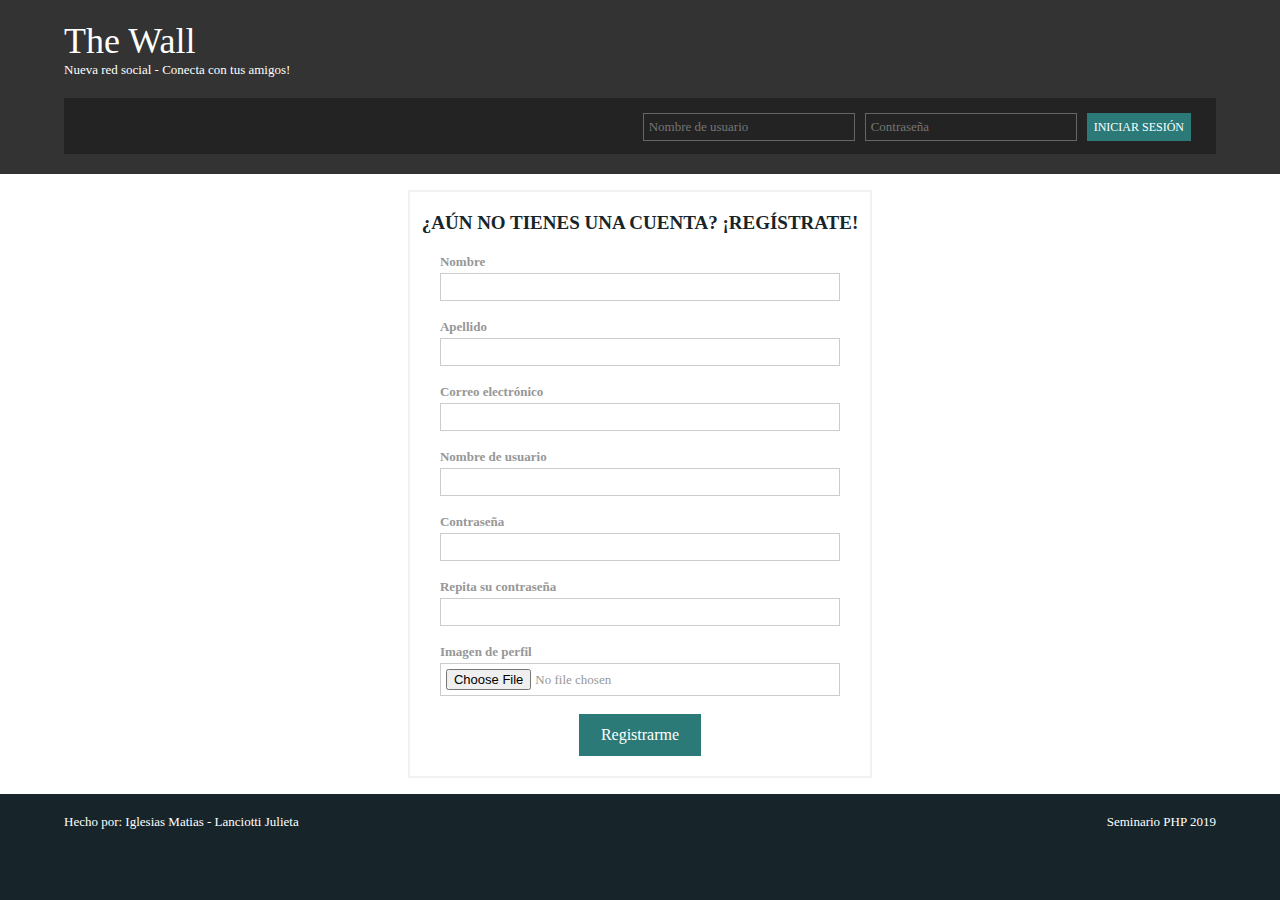
==== commit 70feb4aa: "Agregado formulario editar perfil" ====
--- a/templates/index.html
+++ b/templates/index.html
@@ -78,7 +78,7 @@
               <input type="file" id="pic" accept="image/*" required>
             </div>
 
-            <button type="submit">Registrarme</button>
+            <button id="regbutton" type="submit">Registrarme</button>
           </form>
         <br>
 
--- a/style/css/layout.css
+++ b/style/css/layout.css
@@ -5,6 +5,7 @@
 }
 
 body{ /* estilo principal del body */
+
 	margin:0;
 	padding:0;
 	font-size:13px;
@@ -32,7 +33,6 @@
 	text-decoration: none;
 	display: inline-block;
 	font-size: 16px;
-	margin: 4px 2px;
   	cursor: pointer;
   	-webkit-transition-duration: 0.4s; /* Safari */
   	transition-duration: 0.4s;
@@ -43,6 +43,13 @@
   	color: white;
 }
 .button1{
+	background-color: white;
+  	color: black;
+  	border: 2px solid #2b7a78;
+}
+
+.button2{
+	border-radius: 50%;
 	background-color: white;
   	color: black;
   	border: 2px solid #2b7a78;
@@ -118,9 +125,9 @@
 	display:none;
 }
 
-input, textarea, select{ /* tipo de letra y tama�o de los input */
+input, textarea, select{ /* tipo de letra y tamanio de los input */
 	font-size:13px;
-	font-family:Georgia,"Times New Roman",Times,serif;
+	font-family:Georgia, "Times New Roman", Times, serif; /* tipo de letra */
 }
 
 
@@ -194,7 +201,7 @@
   background-color: #f9f9f9;
   min-width: 160px;
   box-shadow: 0px 8px 16px 0px rgba(0,0,0,0.2);
-  z-index: 1;
+  z-principal: 1;
 }
 
 .dropdown-content a { /* estilo del dropdown cuando se los usa con links */
@@ -256,7 +263,7 @@
 	border: 2px solid #f1f1f1;
 	padding: 20px 0px;
 	margin: 0 0;
-	width: 35%;
+	width: 40%;
 	display: block;
 	height: 100%;
 }
@@ -273,7 +280,7 @@
   margin: 3px 0px;
   border: 1px solid #ccc;
   box-sizing: border-box;
-	width: 100%;
+  width: 100%;
 }
 
 #container #regform .formfield label{
@@ -289,7 +296,7 @@
 	margin-bottom: 20px;
 }
 
-#container #regform button {
+#regbutton {
   background-color: #2b7a78;
   color: white;
   padding: 12px 22px;
@@ -298,6 +305,7 @@
   border: none;
   cursor: pointer;
 	display: block;
+	font-family:Georgia, "Times New Roman", Times, serif; /* tipo de letra */
 }
 
 /*----------------------------------------------Footer-------------------------------------*/
--- a/style/css/profile.css
+++ b/style/css/profile.css
@@ -30,7 +30,6 @@
   margin-left: 10.43em;
   color: #e76043; 
   font-size: .87em;
-  font-family: "varela round", sans-serif;
 }
 
 .user-profile  .input { /* nombre de usuario*/
@@ -38,9 +37,7 @@
   display: inline-block;
   margin-left: 10.43em;
   width: 20px;
-  color: #e76043; 
   font-size: .87em;
-  font-family: "varela round", sans-serif;
 }
 
 .user-profile > img.avatar { /* estilo para la imagen del usuario */
@@ -52,3 +49,18 @@
   border-radius: 18em;
 }
 
+.user-profile .input textarea{
+  margin-bottom: 10px;
+  padding: 12px 20px;
+  box-sizing: border-box;
+  border: 2px solid #ccc;
+  border-radius: 4px;
+  background-color: #f8f8f8;
+  font-size: 16px;
+  resize: none;
+  margin-bottom: 10px;
+}
+
+.user-profile .input input{
+  margin-bottom: 10px;
+}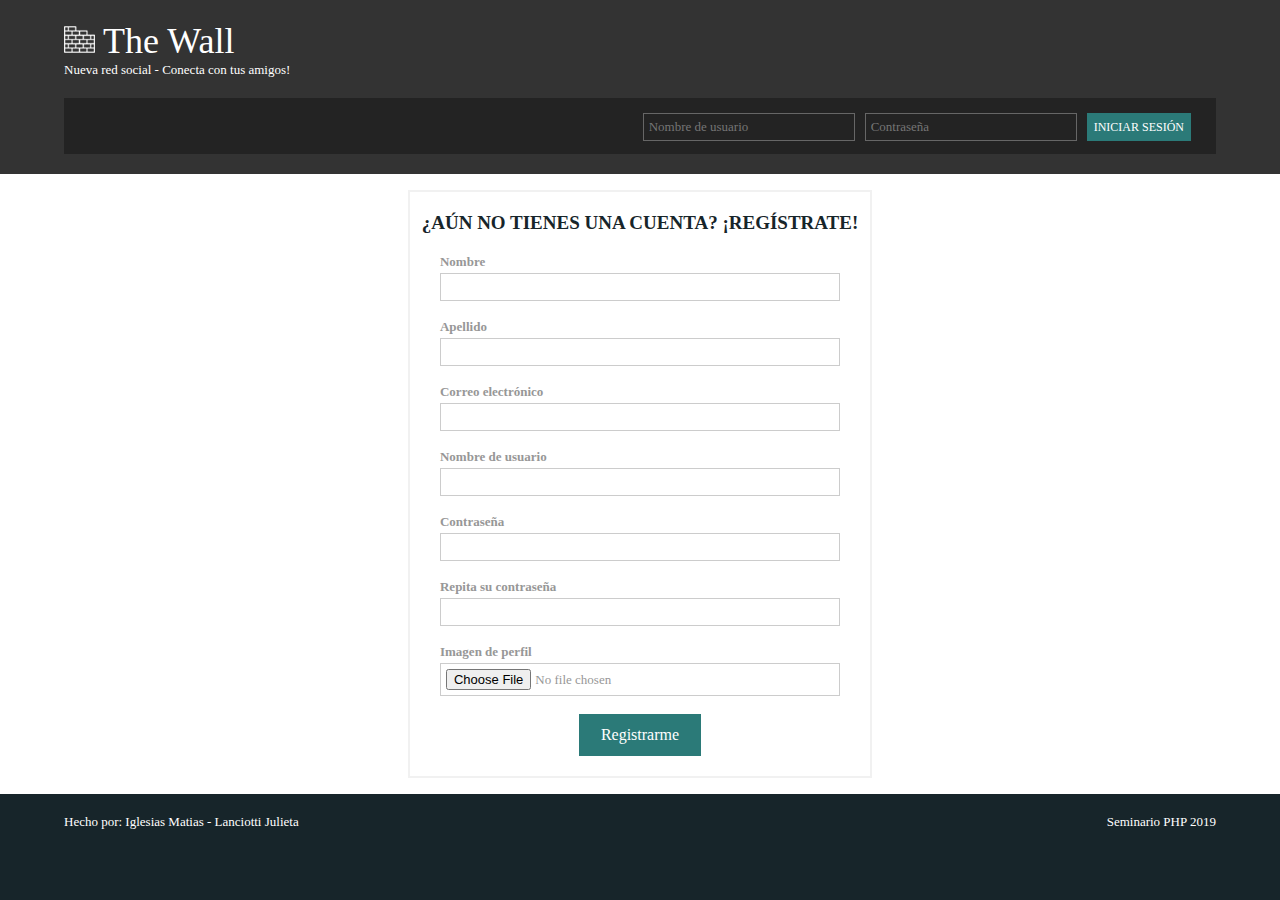
==== commit cea92e8c: "Agregue el logo" ====
--- a/templates/index.html
+++ b/templates/index.html
@@ -17,6 +17,7 @@
     <div class="section row1">
       <header id="header">
         <div id="hgroup">
+          <img src="../style/images/logo.png" />
           <h1><a href="principal.html">The Wall</a></h1> <!-- titulo -->
           <h2>Nueva red social - Conecta con tus amigos!</h2> <!-- subtitulo -->
         </div>
--- a/style/css/layout.css
+++ b/style/css/layout.css
@@ -142,6 +142,12 @@
 	margin:0 0 20px 0;
 }
 
+#header #hgroup img{
+	display: inline-block;
+	height: 27px;
+	margin-right: 5px;
+}
+
 #header #hgroup h1,
 #header #hgroup h2{
 	font-weight:normal;
@@ -150,6 +156,7 @@
 
 #header #hgroup h1{
 	font-size:36px;
+	display: inline-block;
 }
 
 #header #hgroup h2{
--- a/style/css/profile.css
+++ b/style/css/profile.css
@@ -32,11 +32,10 @@
   font-size: .87em;
 }
 
-.user-profile  .input { /* nombre de usuario*/
+.user-profile  .input { 
   margin: auto;
   display: inline-block;
   margin-left: 10.43em;
-  width: 20px;
   font-size: .87em;
 }
 
--- a/style/css/tables.css
+++ b/style/css/tables.css
@@ -11,7 +11,7 @@
 }
 
 #tablas img{ /* para que la imagen en la tabla se vea bien*/
-  width: 40px;
+  width: 50px;
 }
 
 #tablas tr:nth-child(even){ /* para que una fila quede de otro color*/
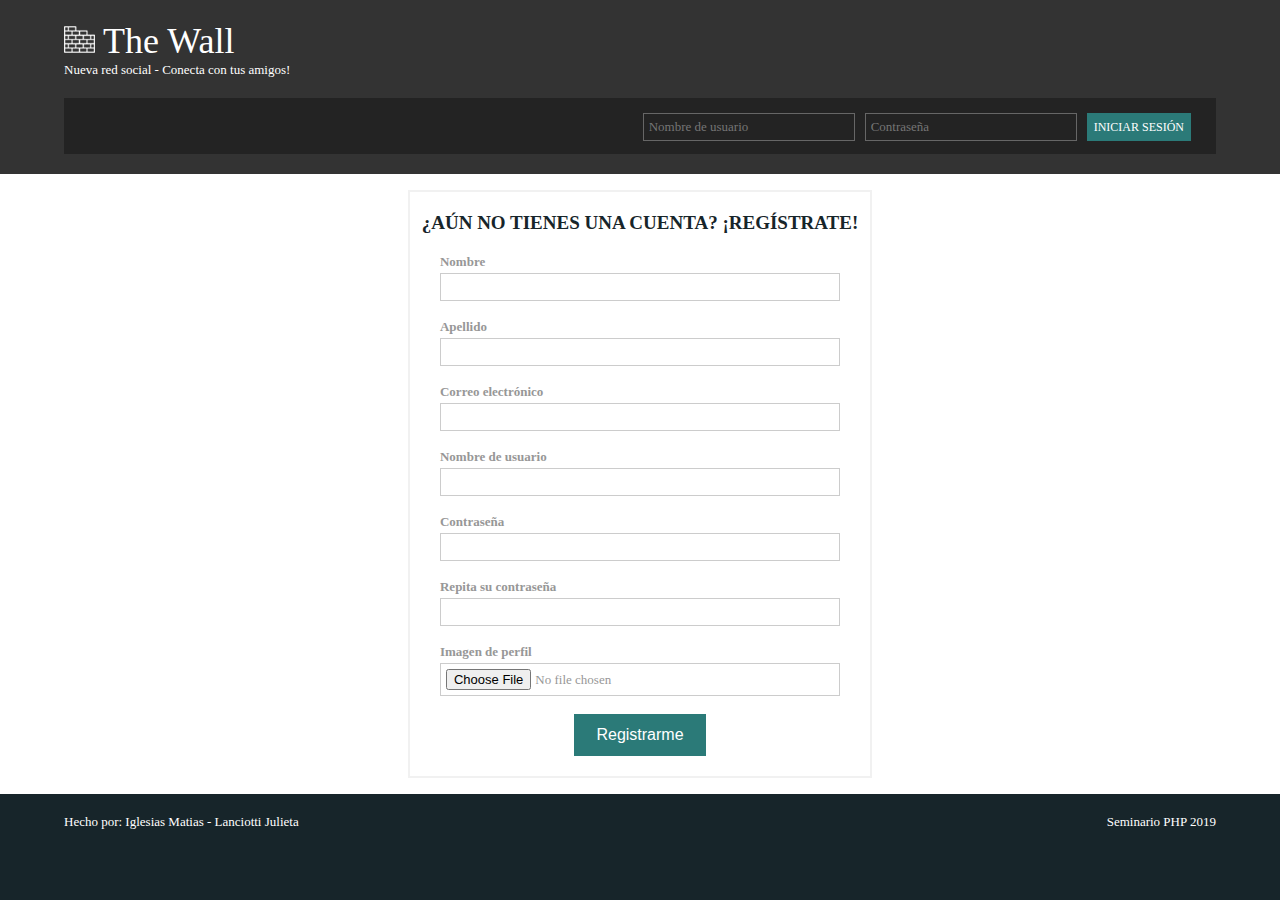
==== commit f14a1345: "Corregidos titulos de cada pagina" ====
--- a/templates/index.html
+++ b/templates/index.html
@@ -2,7 +2,7 @@
 <html lang="en" dir="ltr">
 
   <head>
-    <title>Inicio</title>
+    <title>The Wall</title>
     <meta charset="UTF-8">
     <link rel="stylesheet" href="../style/css/layout.css" type="text/css">
     <link rel="stylesheet" href="../style/css/profile.css" type="text/css">
--- a/style/css/layout.css
+++ b/style/css/layout.css
@@ -312,7 +312,6 @@
   border: none;
   cursor: pointer;
 	display: block;
-	font-family:Georgia, "Times New Roman", Times, serif; /* tipo de letra */
 }
 
 /*----------------------------------------------Footer-------------------------------------*/
